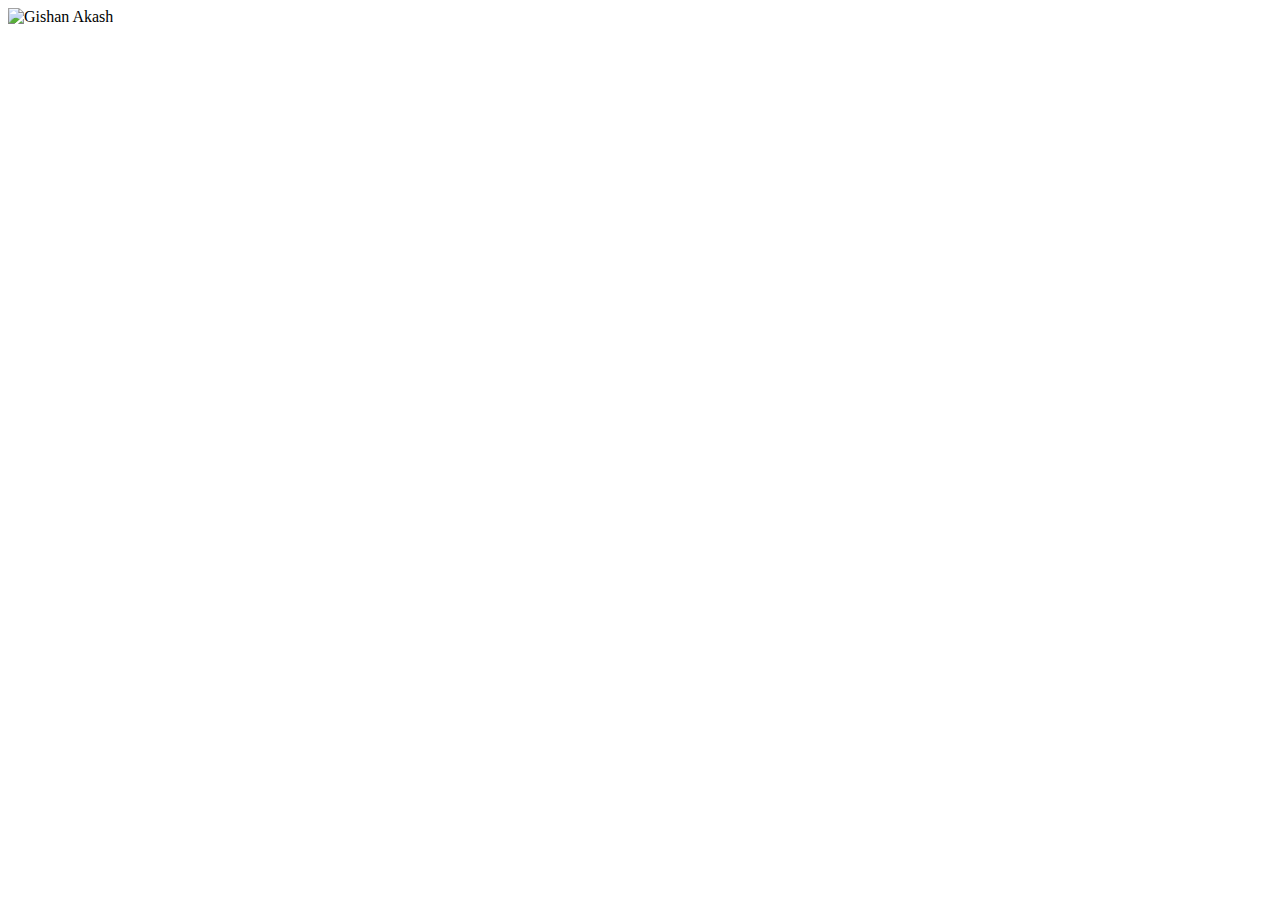
==== index.html @ f0165c67 "Rename index.html.html to index.html" ====
<!DOCTYPE html>
<html>
<head>
	<title>My Portfolio</title>
	<link rel="stylesheet" type="text/css" href="stylesheet.css">
</head>
<body>
          <img src="image.jpg" alt="Gishan Akash" class="center">
</body>
</html>
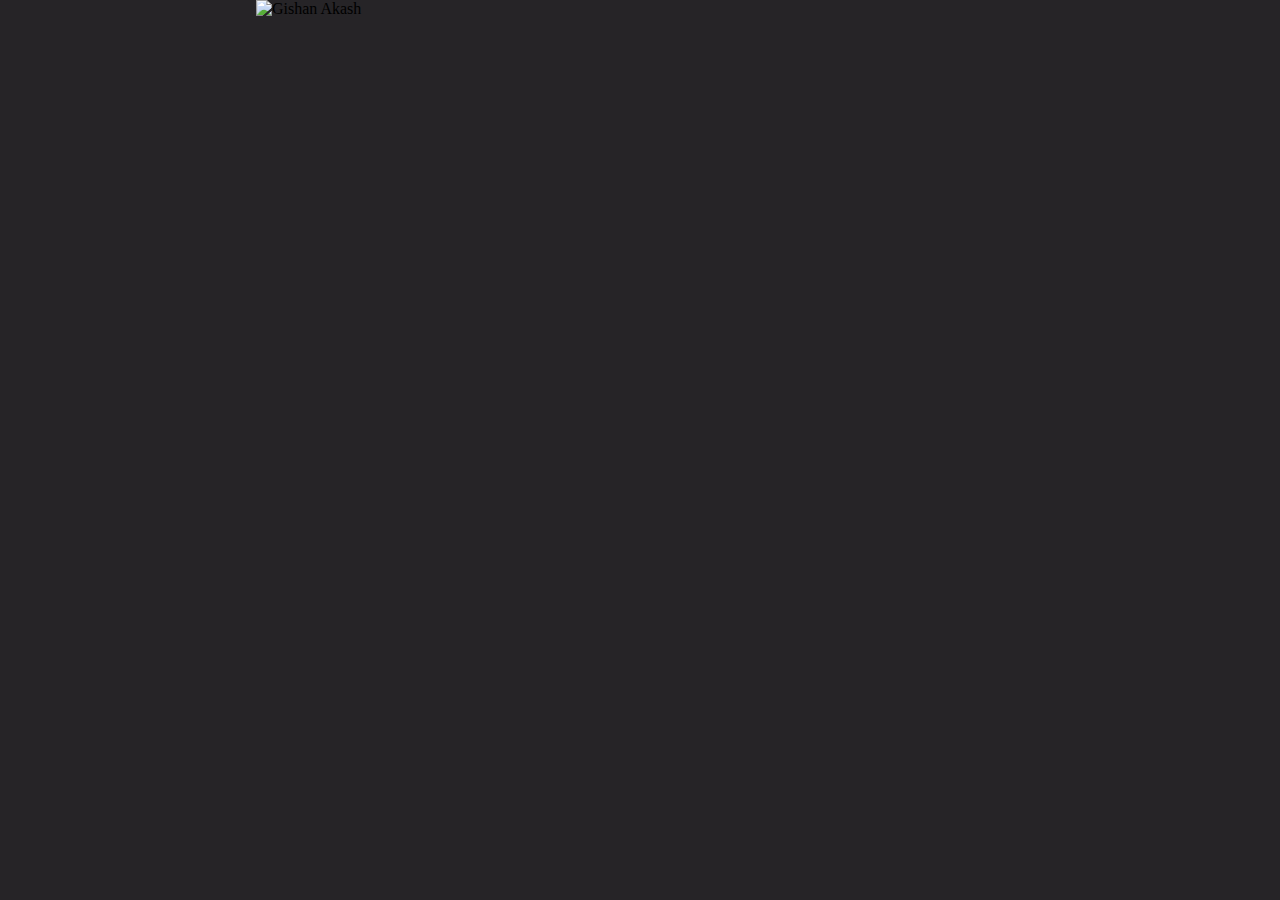
==== commit dce908c4: "Update index.html" ====
--- a/index.html
+++ b/index.html
@@ -2,7 +2,7 @@
 <html>
 <head>
 	<title>My Portfolio</title>
-	<link rel="stylesheet" type="text/css" href="stylesheet.css">
+	<link rel="stylesheet" type="text/css" href="styleSheet.css">
 </head>
 <body>
           <img src="image.jpg" alt="Gishan Akash" class="center">
--- a/styleSheet.css
+++ b/styleSheet.css
@@ -0,0 +1,18 @@
+*
+{
+	margin: 0px;
+	padding: 0px;
+	background-color: #262427; 
+}
+
+.center
+{
+	padding : 0px;
+	margin : 0px;
+  display: block;
+  margin-left: auto;
+  margin-right: auto;
+  width: 60%;
+  background-color: #262427; 
+}
+
